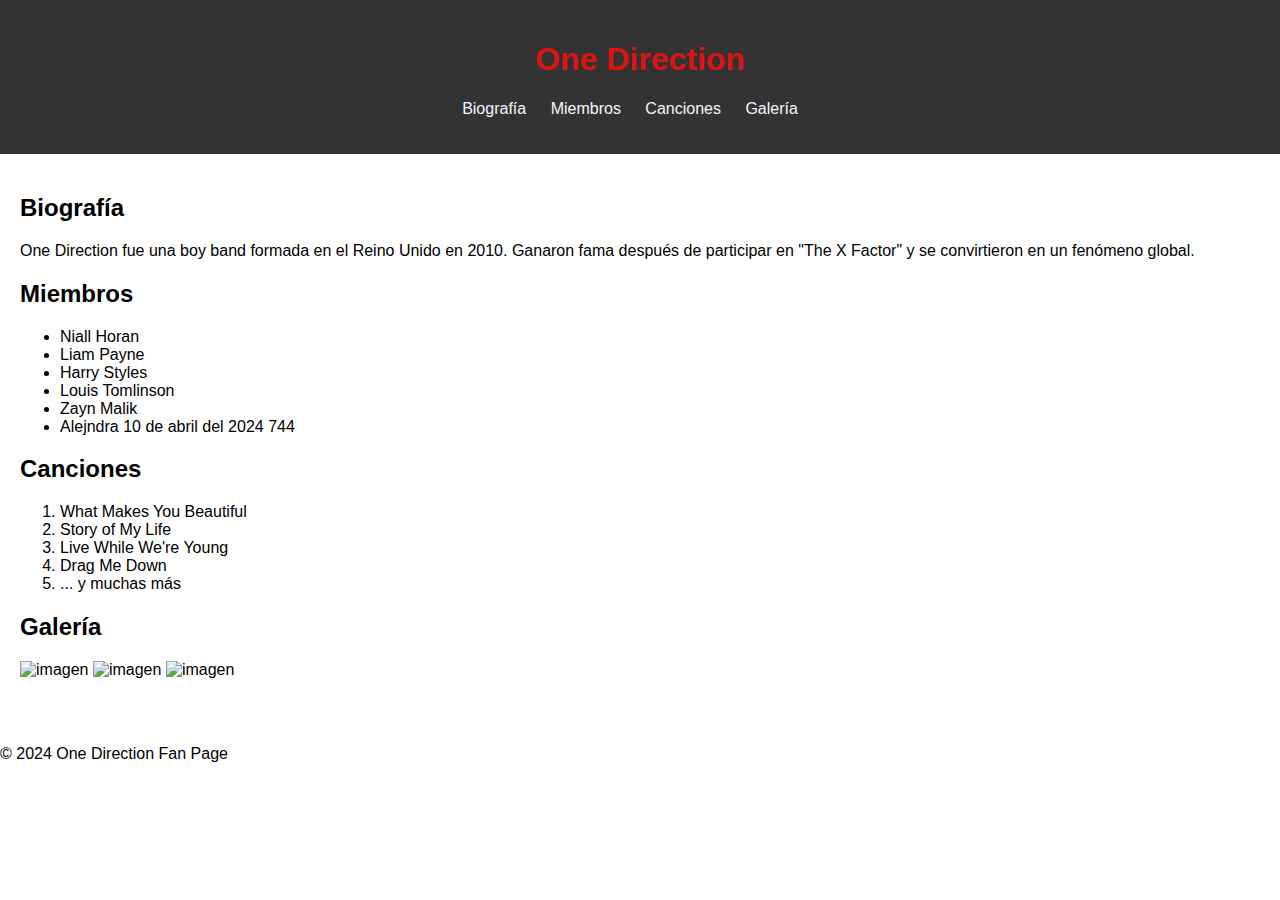
==== index.html @ efcdb1b2 "Este es un primer cambio" ====
<!DOCTYPE html>
<html lang="es">
<head>
    <meta charset="UTF-8">
    <meta name="viewport" content="width=device-width, initial-scale=1.0">
    <title>One Direction Fan Page</title>
    <link rel="stylesheet" href="styles.css">
</head>
<body>
    <header>
        <h1>One Direction</h1>
        <nav>
            <ul>
                <li><a href="#biografia">Biografía</a></li>
                <li><a href="#miembros">Miembros</a></li>
                <li><a href="#canciones">Canciones</a></li>
                <li><a href="#galeria">Galería</a></li>
            </ul>
        </nav>
    </header>
    <main>
        <section id="biografia">
            <h2>Biografía</h2>
            <p>One Direction fue una boy band formada en el Reino Unido en 2010. Ganaron fama después de participar en "The X Factor" y se convirtieron en un fenómeno global.</p>
        </section>
        <section id="miembros">
            <h2>Miembros</h2>
            <ul>
                <li>Niall Horan</li>
                <li>Liam Payne</li>
                <li>Harry Styles</li>
                <li>Louis Tomlinson</li>
                <li>Zayn Malik</li>
                <li> Alejndra 10 de abril del 2024 744</li>
            </ul>
        </section>
        <section id="canciones">
            <h2>Canciones</h2>
            <ol>
                <li>What Makes You Beautiful</li>
                <li>Story of My Life</li>
                <li>Live While We're Young</li>
                <li>Drag Me Down</li>
                <li>... y muchas más</li>
            </ol>
        </section>
        <section id="galeria">
            <h2>Galería</h2>
            <img src="https://www.heinow.com.py/wp-content/uploads/2014/11/one-direction-536c7897a954a.jpg" alt="imagen">
            <img src="https://getwallpapers.com/wallpaper/full/2/a/d/563306.jpg" alt="imagen">
            <img src="https://c4.wallpaperflare.com/wallpaper/599/990/418/one-direction-wallpaper-preview.jpg" alt="imagen">
        </section>
    </main>
    <footer>
        <p>&copy; 2024 One Direction Fan Page</p>
    </footer>
</body>
</html>
---- styles.css ----
body {
    font-family: Arial, sans-serif;
    margin: 0;
    padding: 0;
}

header {
    background-color: #333;
    color: #dd1212;
    padding: 20px;
    text-align: center;
}

nav ul {
    list-style-type: none;
    padding: 0;
}

nav ul li {
    display: inline;
    margin-right: 20px;
}

nav ul li a {
    color: #f6f6fa;
    text-decoration: none;
}

main {
    padding: 20px;
}

section img {
    margin-bottom: 30px;
    height: 200px;
    
}

.
footer {
    background-color: #1e2bdb;
    color: #1294c7;
    padding: 10px 20px;
    text-align: center;
}
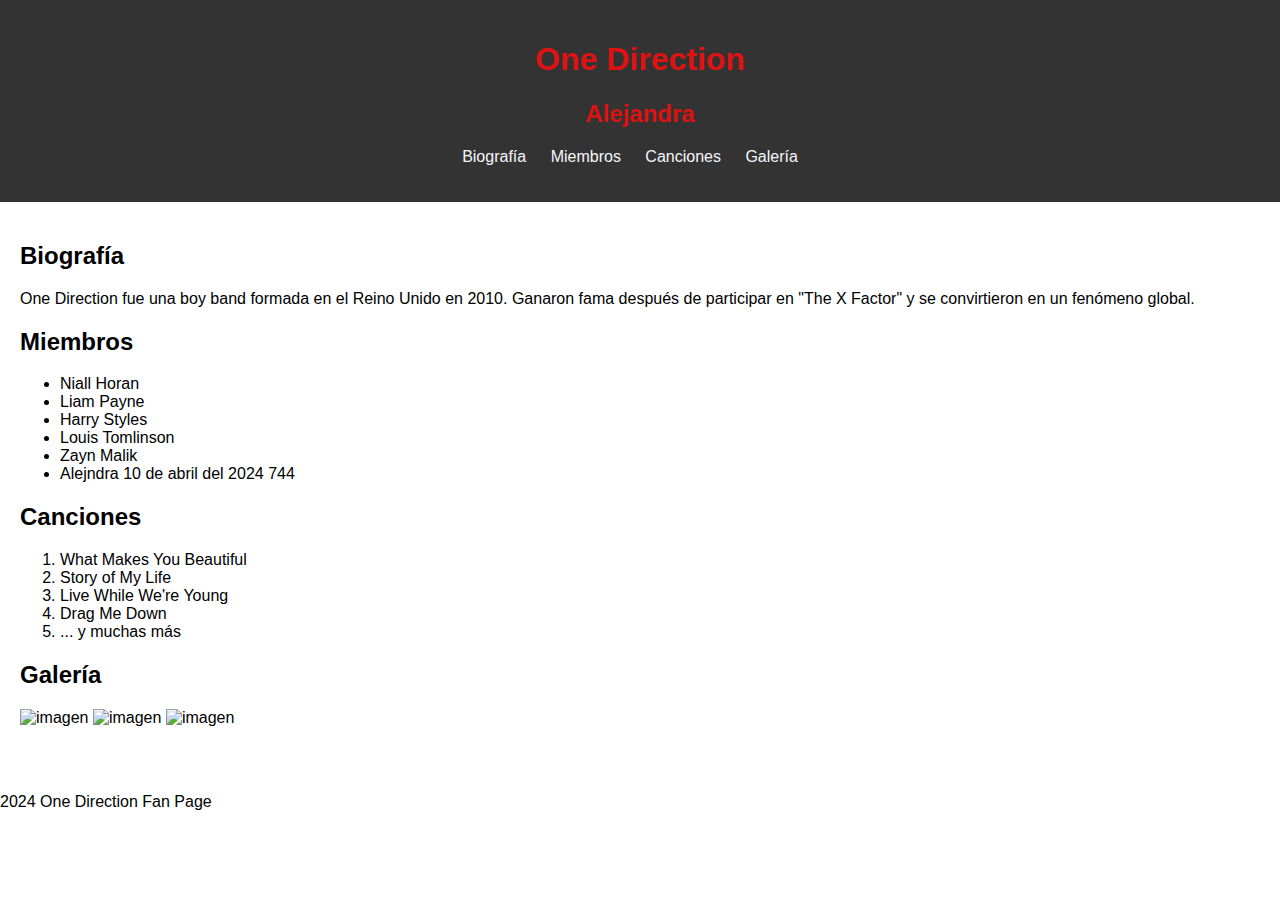
==== commit 34f12ebe: "Este es un segundo cambio" ====
--- a/index.html
+++ b/index.html
@@ -9,6 +9,7 @@
 <body>
     <header>
         <h1>One Direction</h1>
+        <h2> Alejandra </h2>
         <nav>
             <ul>
                 <li><a href="#biografia">Biografía</a></li>
@@ -52,7 +53,7 @@
         </section>
     </main>
     <footer>
-        <p>&copy; 2024 One Direction Fan Page</p>
+        <p> 2024 One Direction Fan Page</p>
     </footer>
 </body>
 </html>
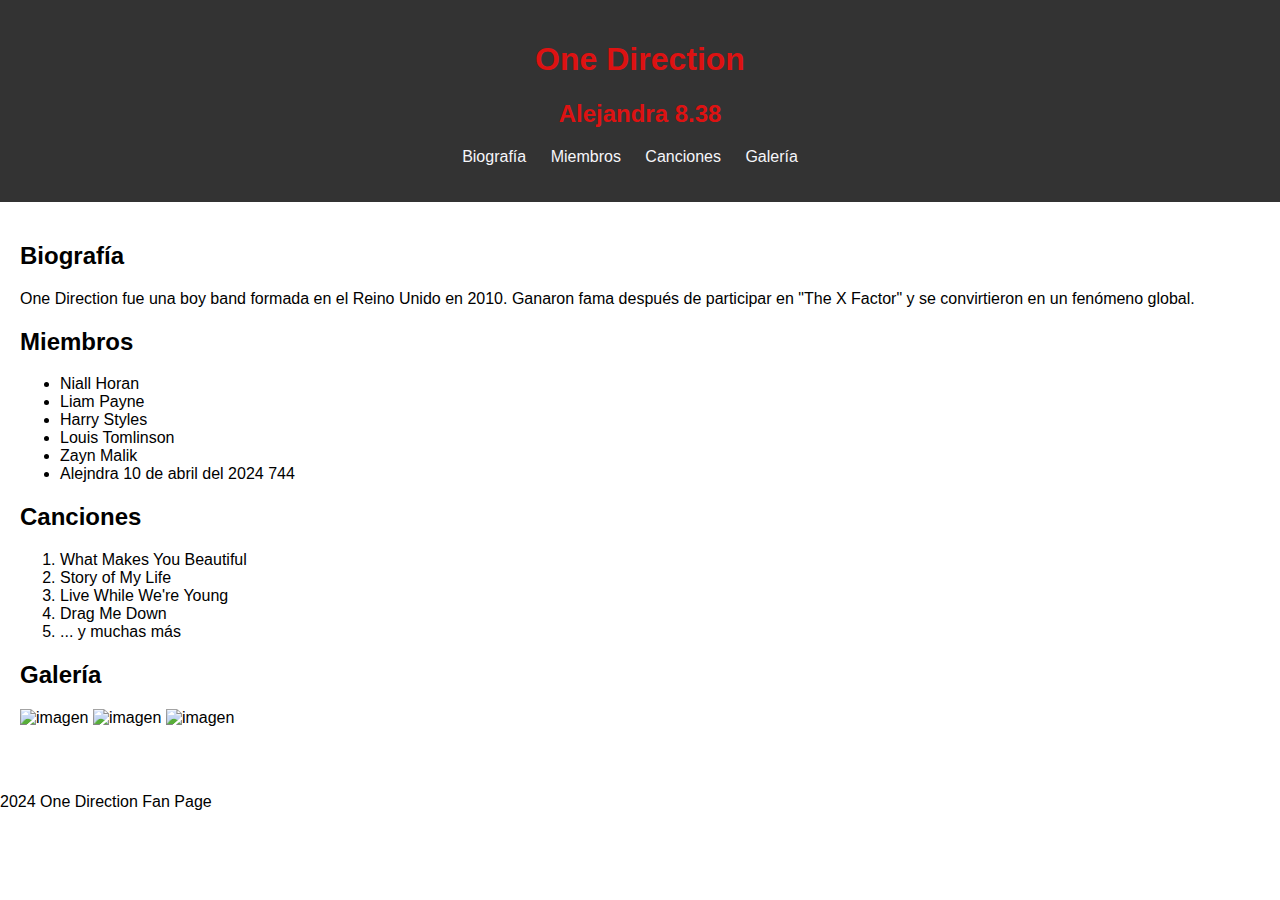
==== commit e49d45b2: "segindo parcial" ====
--- a/index.html
+++ b/index.html
@@ -9,7 +9,7 @@
 <body>
     <header>
         <h1>One Direction</h1>
-        <h2> Alejandra </h2>
+        <h2> Alejandra 8.38</h2>
         <nav>
             <ul>
                 <li><a href="#biografia">Biografía</a></li>
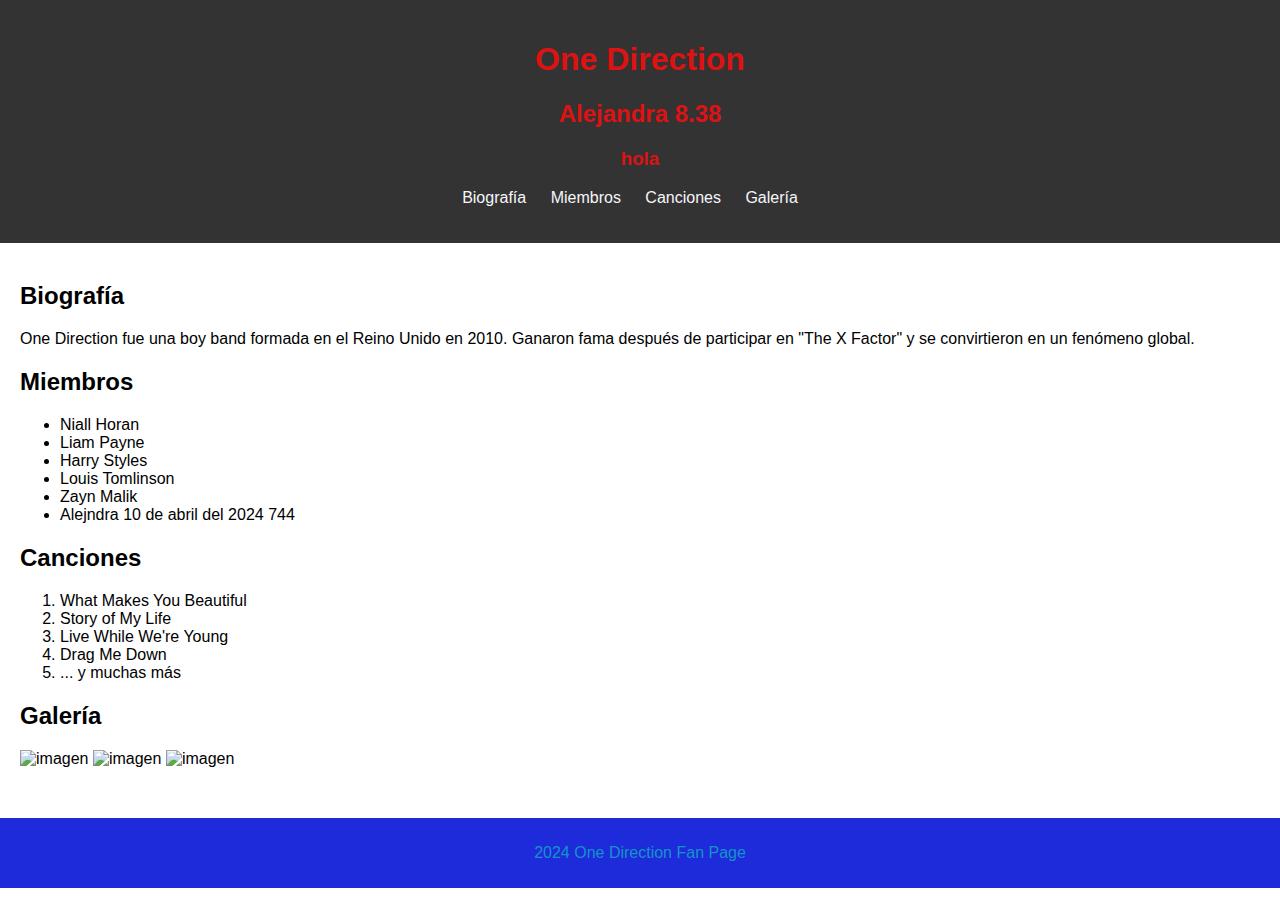
==== commit 76b120e2: "primer cambio" ====
--- a/index.html
+++ b/index.html
@@ -10,6 +10,7 @@
     <header>
         <h1>One Direction</h1>
         <h2> Alejandra 8.38</h2>
+        <h3> hola </h3>
         <nav>
             <ul>
                 <li><a href="#biografia">Biografía</a></li>
@@ -18,7 +19,7 @@
                 <li><a href="#galeria">Galería</a></li>
             </ul>
         </nav>
-    </header>
+    </header> 
     <main>
         <section id="biografia">
             <h2>Biografía</h2>
@@ -26,6 +27,7 @@
         </section>
         <section id="miembros">
             <h2>Miembros</h2>
+           
             <ul>
                 <li>Niall Horan</li>
                 <li>Liam Payne</li>
--- a/styles.css
+++ b/styles.css
@@ -36,7 +36,7 @@
     
 }
 
-.
+
 footer {
     background-color: #1e2bdb;
     color: #1294c7;
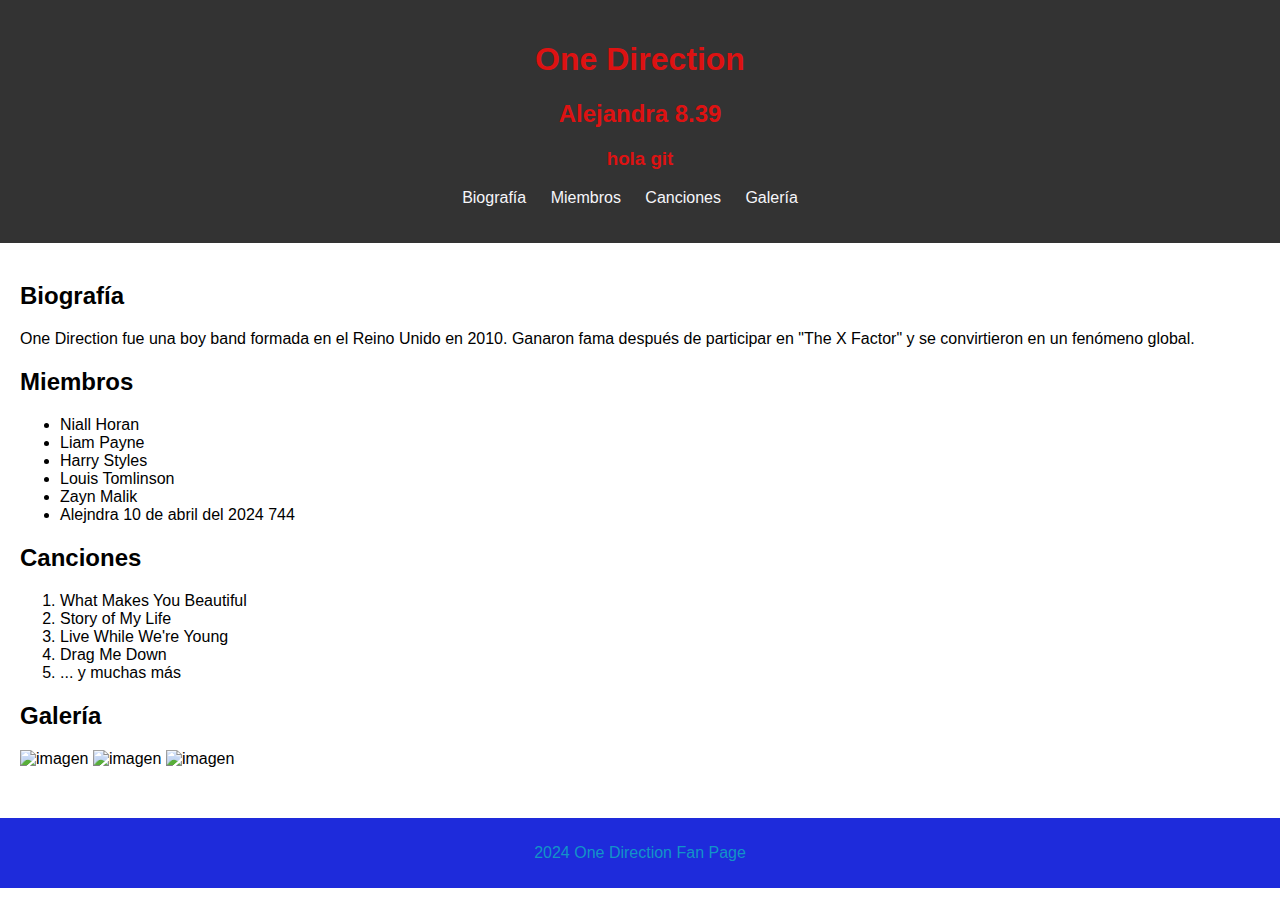
==== commit cb7ff53d: "first commit" ====
--- a/index.html
+++ b/index.html
@@ -9,8 +9,8 @@
 <body>
     <header>
         <h1>One Direction</h1>
-        <h2> Alejandra 8.38</h2>
-        <h3> hola </h3>
+        <h2> Alejandra 8.39</h2>
+        <h3> hola git</h3>
         <nav>
             <ul>
                 <li><a href="#biografia">Biografía</a></li>
